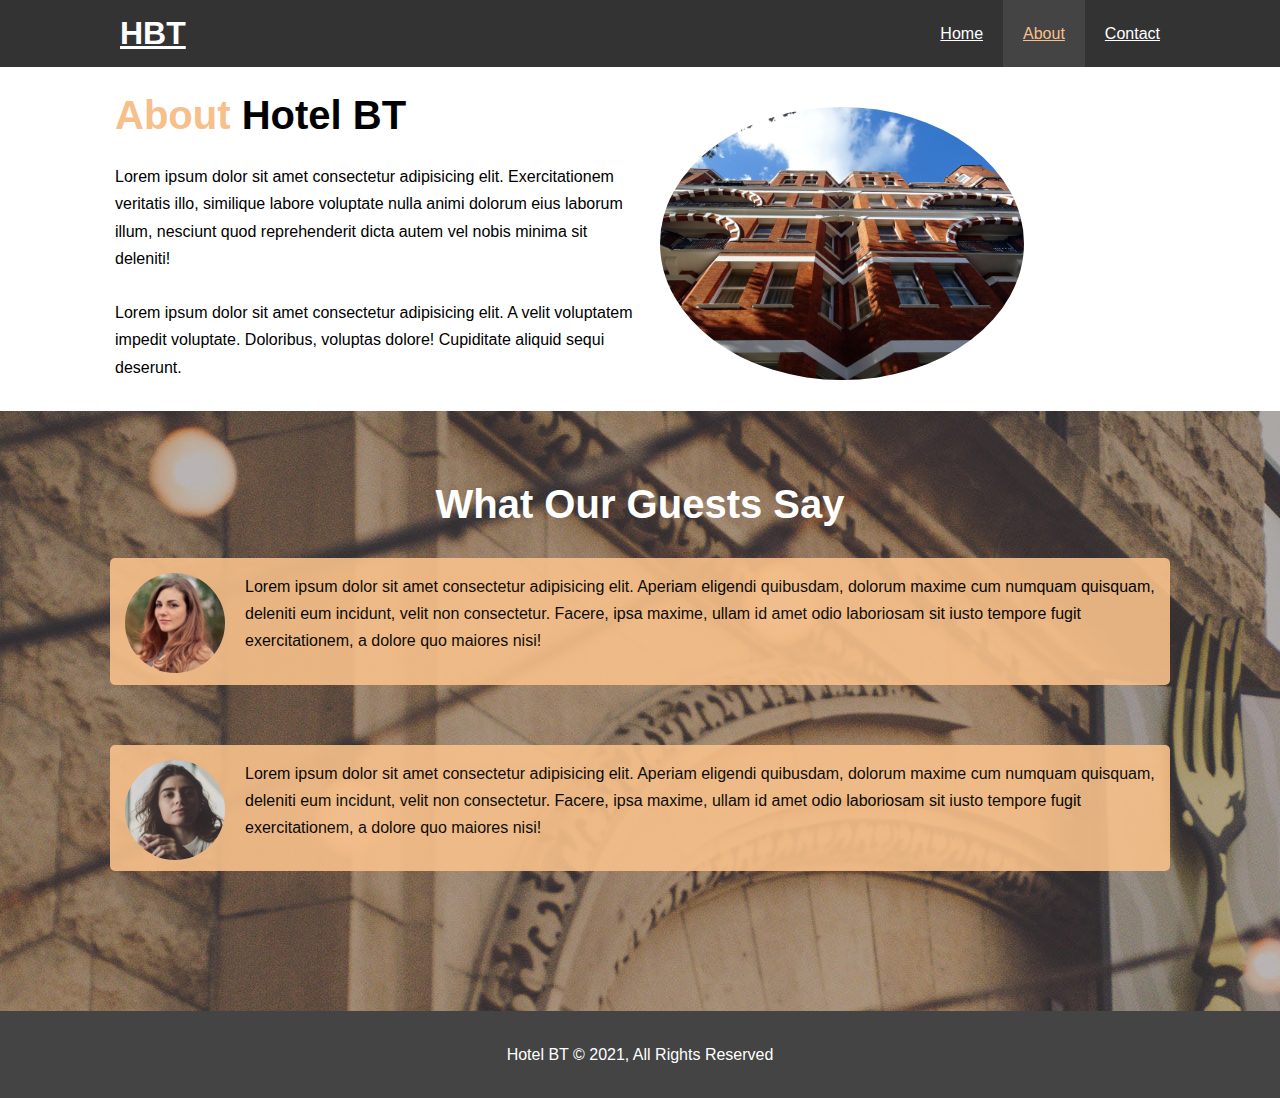
==== about.html @ 9a0190e5 "about-page" ====
<!DOCTYPE html>
<html lang="en">
<head>
  <meta charset="UTF-8">
  <meta http-equiv="X-UA-Compatible" content="IE=edge">
  <meta name="viewport" content="width=device-width, initial-scale=1.0">
  <meta name="description" content="Best hotel in New Boston UK">
  <meta name="keyword" content="Hotel,Boston hotel,Luxury hotel">
  <link rel="stylesheet" href="css/style.css">
  <title>Hotel BT | About</title>
</head>
<body>
  <header>
    <nav id="navbar">
      <div class="container">
      <h1 class="logo"><a href="index.html">HBT</a></h1>
      <ul>
        <li><a href="index.html">Home</a></li>
        <li><a class="current" href="about.html">About</a></li>
        <li><a href="contact.html">Contact</a></li>
      </ul>
      </div>
    </nav>
  </header>
  <section id="about">
    <div class="container">
      <div class="info-left">
        <h1><span>About</span> Hotel BT</h1>
        <p>Lorem ipsum dolor sit amet consectetur adipisicing elit. Exercitationem veritatis illo, similique labore voluptate nulla animi dolorum eius laborum illum, nesciunt quod reprehenderit dicta autem vel nobis minima sit deleniti!</p>
        <br>
        <p>Lorem ipsum dolor sit amet consectetur adipisicing elit. A velit voluptatem impedit voluptate. Doloribus, voluptas dolore! Cupiditate aliquid sequi deserunt.</p>
      </div>
      <div class="info-right"><img src="./img/photo-2.jpg" alt="Photo 2"></div>
    </div>
  </section>
  <div class="clr"></div>
  <section id="testimonials">
    <div class="container">
      <h1>What Our Guests Say</h1>
      <div class="part-1">
        <div class="person-1"><img src="./img/person-1.jpg" alt="person-1"></div>
        <p>Lorem ipsum dolor sit amet consectetur adipisicing elit. Aperiam eligendi quibusdam, dolorum maxime cum numquam quisquam, deleniti eum incidunt, velit non consectetur. Facere, ipsa maxime, ullam id amet odio laboriosam sit iusto tempore fugit exercitationem, a dolore quo maiores nisi!</p>
      </div>
      <div class="part-2">
        <div class="person-2"><img src="./img/person-2.jpg" alt="person-2"></div>
        <p>Lorem ipsum dolor sit amet consectetur adipisicing elit. Aperiam eligendi quibusdam, dolorum maxime cum numquam quisquam, deleniti eum incidunt, velit non consectetur. Facere, ipsa maxime, ullam id amet odio laboriosam sit iusto tempore fugit exercitationem, a dolore quo maiores nisi!</p>
      </div>
    </div>
  </section>
  <div class="clr"></div>
  <footer>
    <p>Hotel BT &copy; 2021, All Rights Reserved</p>
  </footer>
</body>
</html>
---- css/style.css ----
* {
  padding: 0;
  margin: 0;
  box-sizing: border-box;
}

body {
  font-family: 'Segoe UI', Tahoma, Geneva, Verdana, sans-serif;
  line-height: 1.7em;
}

.container {
  max-width: 1100px;
  margin: auto;
  overflow: auto;
  padding: 0 10px;
}

span {
  color: #f7c08a;
}

.clr {
  clear: both;
}

#navbar {
  background-color: #333;
  overflow: auto;
}

#navbar h1 {
  float: left;
  margin: 20px;
}

#navbar h1 a {
  color: white;
}

#navbar ul {
  float: right;
}

#navbar ul li {
  list-style: none;
  float: left;
}

#navbar ul li a {
  color: white;
  display: block;
  padding: 20px;
  text-align: center;
}

#navbar ul li a:hover, #navbar ul li a.current{
  background-color: #444;
  color: #f7c08a;
}

#showcase {
  background: url('../img/showcase.jpg') no-repeat center center/cover;
  height: 600px;
}

.showcase-content {
  height: 600px;
  text-align: center;
  color: white;
}

.showcase-content h1 {
  padding-top: 200px;
  font-size: 60px;
  padding-bottom: 50px;
}

.showcase-content p {
  font-size: 20px;
  line-height: 1.7em;
  padding-bottom: 30px;
}

.showcase-content a {
  display: inline-block;
  background-color: #333;
  color: white;
  font-size: 18px;
  padding: 13px 20px;
}

.showcase-content a:hover {
  background-color: #f7c08a;
  color: #333;
}

#home {
  height: 400px;
  text-align: center;
  color: white;
}

.home-img {
  float: left;
  width: 50%;
  min-height: 100%;
  background: url('../img/photo-1.jpg') no-repeat center center/cover;
}

.home-info {
  float: right;
  width: 50%;
  background: #333;
  min-height: 100%;
  padding: 0 30px;
}

.home-info h2 {
  padding-top: 50px;
  padding-bottom: 30px;
}

.home-info p {
  padding-bottom: 30px;
}
.home-info a {
  background: #fff;
  color: #333;
  padding: 13px 20px;
}

.home-info a:hover {
  background: #f7c08a;
}

#features {
  text-align: center;
}

.box-1 {
  float: left;
  width: 33.3%;
  display: block;
  padding: 60px;
}

.box-2 {
  float: left;
  width: 33.3%;
  background: #f7c08a;
  display: block;
  padding: 60px;
}
.box-3 {
  display: block;
  float: left;
  width: 33.3%;
  padding: 60px;
}

.box-1 h3, .box-2 h3, .box-3 h3 {
  padding-top: 10px;
  padding-bottom: 30px;
}
footer {
  text-align: center;
  background: #444;
  color: white;
  padding: 30px;
}

.info-left {
  float: left;
  width: 50%;
  padding-left: 15px;
  min-height: 100%;
  padding-bottom: 30px;
}

.info-left h1 {
  font-size: 40px;
  padding-bottom: 20px;
  line-height: 1.4em;
  padding-top: 20px;
}
.info-right {
  float: right;
  width: 50%;
  padding-top: 20px;
  padding-left: 20px;
  margin-top: 20px;
}
.info-right img {
  width: 70%;
  display: block;
  border-radius: 50%;
}

#testimonials {
  background-image: url('../img/test-bg.jpg');
  height: 600px;
}

#testimonials h1 {
  color: white;
  font-size: 40px;
  padding-top: 80px;
  padding-bottom: 30px;
  text-align: center;
}

.part-2, .part-1 {
  background-color: #f7c08a;
  opacity: 0.9;
  margin: 10px;
  border-radius: 5px;
  margin-bottom: 60px;
  line-height: 1.7em;
  padding: 15px;
  padding-bottom: 30px;
}

.part-1 .person-1,.part-2 .person-2 {
  float: left;
  display: block;
}

.person-1 img, .person-2 img {
  width: 100px;
  border-radius: 50%;
  margin-right: 20px;
}
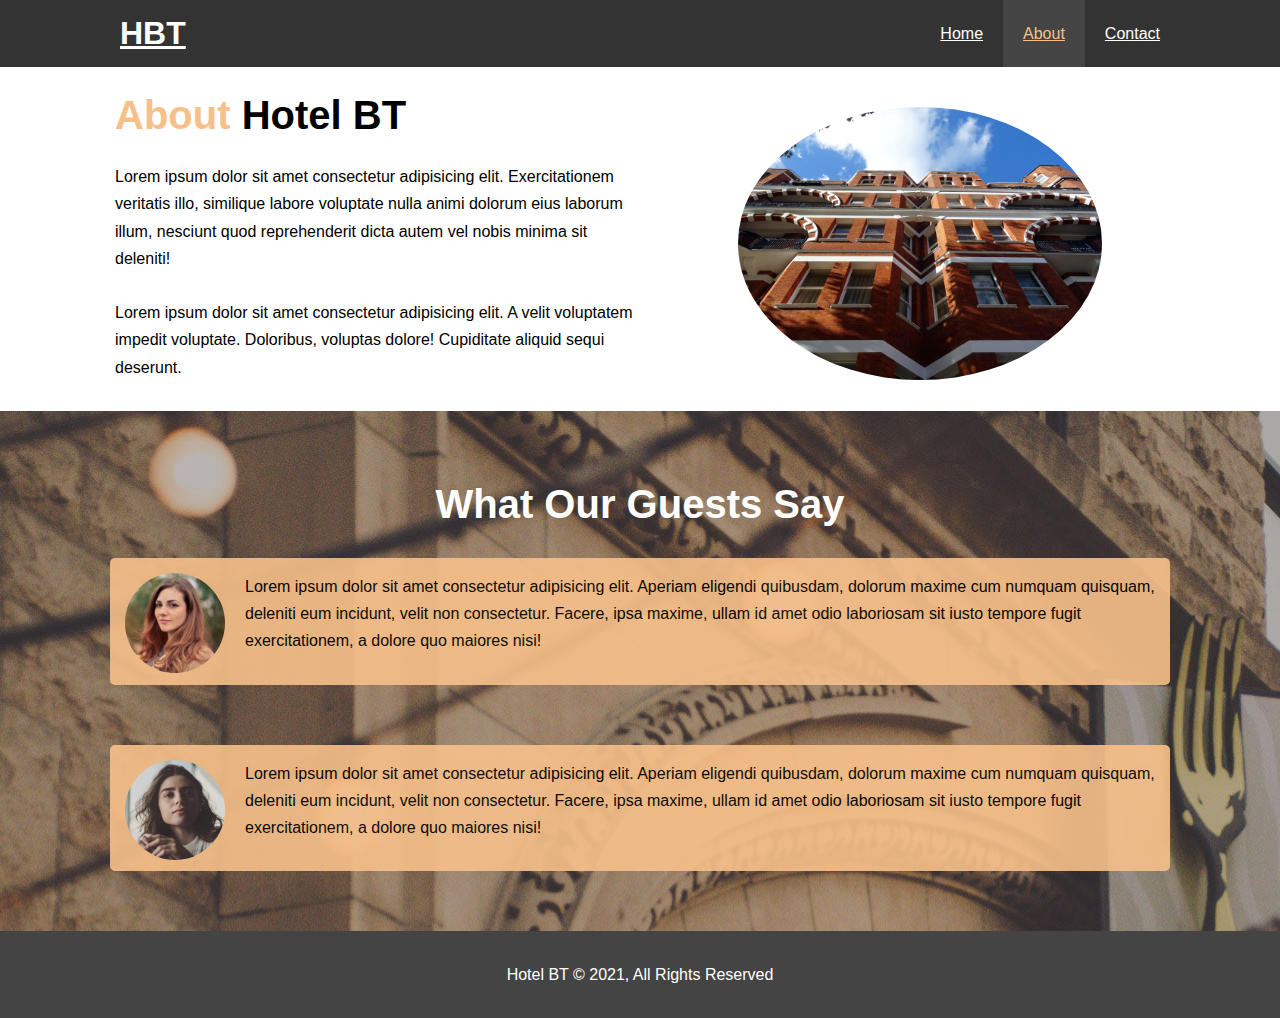
==== commit 4cf46c0b: "responsive-design" ====
--- a/about.html
+++ b/about.html
@@ -7,6 +7,7 @@
   <meta name="description" content="Best hotel in New Boston UK">
   <meta name="keyword" content="Hotel,Boston hotel,Luxury hotel">
   <link rel="stylesheet" href="css/style.css">
+  <link rel="stylesheet" media="screen and (max-width: 768px)" href="css/mobile.css">
   <title>Hotel BT | About</title>
 </head>
 <body>
--- a/css/style.css
+++ b/css/style.css
@@ -195,11 +195,12 @@
   width: 70%;
   display: block;
   border-radius: 50%;
+  margin: auto;
 }
 
 #testimonials {
   background-image: url('../img/test-bg.jpg');
-  height: 600px;
+  height: 100%;
 }
 
 #testimonials h1 {
@@ -231,3 +232,54 @@
   border-radius: 50%;
   margin-right: 20px;
 }
+
+#contact-form {
+  padding: 10px;
+}
+
+#contact-form h1 {
+  font-size: 40px;
+  line-height: 1.7em;
+  padding-bottom: 15px;
+}
+
+#contact-form p {
+  padding-bottom: 10px;
+}
+
+input, textarea {
+  width: 100%;
+  padding: 10px;
+  border: 1px #ddd solid;
+}
+
+button {
+  border: none;
+  background-color: #333;
+  color: white;
+  padding: 13px 20px;
+  font-size: 18px;
+  margin-bottom: 20px;
+}
+
+button:hover {
+  background-color: #f7c08a;
+  color: #333;
+}
+
+#features-a {
+  text-align: center;
+  background-color: #333;
+  color: white;
+  padding: 50px 20px;
+}
+
+.box-1a, .box-2a, .box-3a {
+  float: left;
+  width: 33.3%;
+}
+
+.box-1a h3, .box-2a h3, .box-3a h3 {
+  padding-top: 10px;
+  padding-bottom: 30px;
+}--- a/css/mobile.css
+++ b/css/mobile.css
@@ -0,0 +1,69 @@
+#navbar h1 {
+  float: none;
+  text-align: center;
+}
+
+#navbar ul , #navbar ul li {
+  float: none;
+}
+
+#navbar ul li a {
+  padding: 10px;
+}
+
+.container {
+  padding: 0px;
+}
+
+.showcase-content h1 {
+  padding-top: 20vh;
+}
+
+.showcase-content a {
+  margin-bottom: 20vh;
+}
+
+.home-img {
+  float: none;
+  display: none;
+}
+
+.home-info {
+  float: none;
+  width: 100%;
+}
+
+.box-1, .box-2, .box-3 {
+  float: none;
+  width: 100%;
+}
+
+.info-left {
+  float: none;
+  width: 100%;
+  padding-bottom: 15px;
+}
+
+.info-left h1 {
+  text-align: center;
+}
+
+.info-right {
+  float: none;
+  width: 100%;
+}
+
+#testimonials {
+  margin-top: 40px;
+}
+
+.box-1a, .box-2a, .box-3a {
+  float: none;
+  width: 100%;
+  margin-bottom: 50px;
+}
+
+.box-1a h3, .box-2a h3, .box-3a h3 {
+  padding-top: 10px;
+  padding-bottom: 10px;
+}